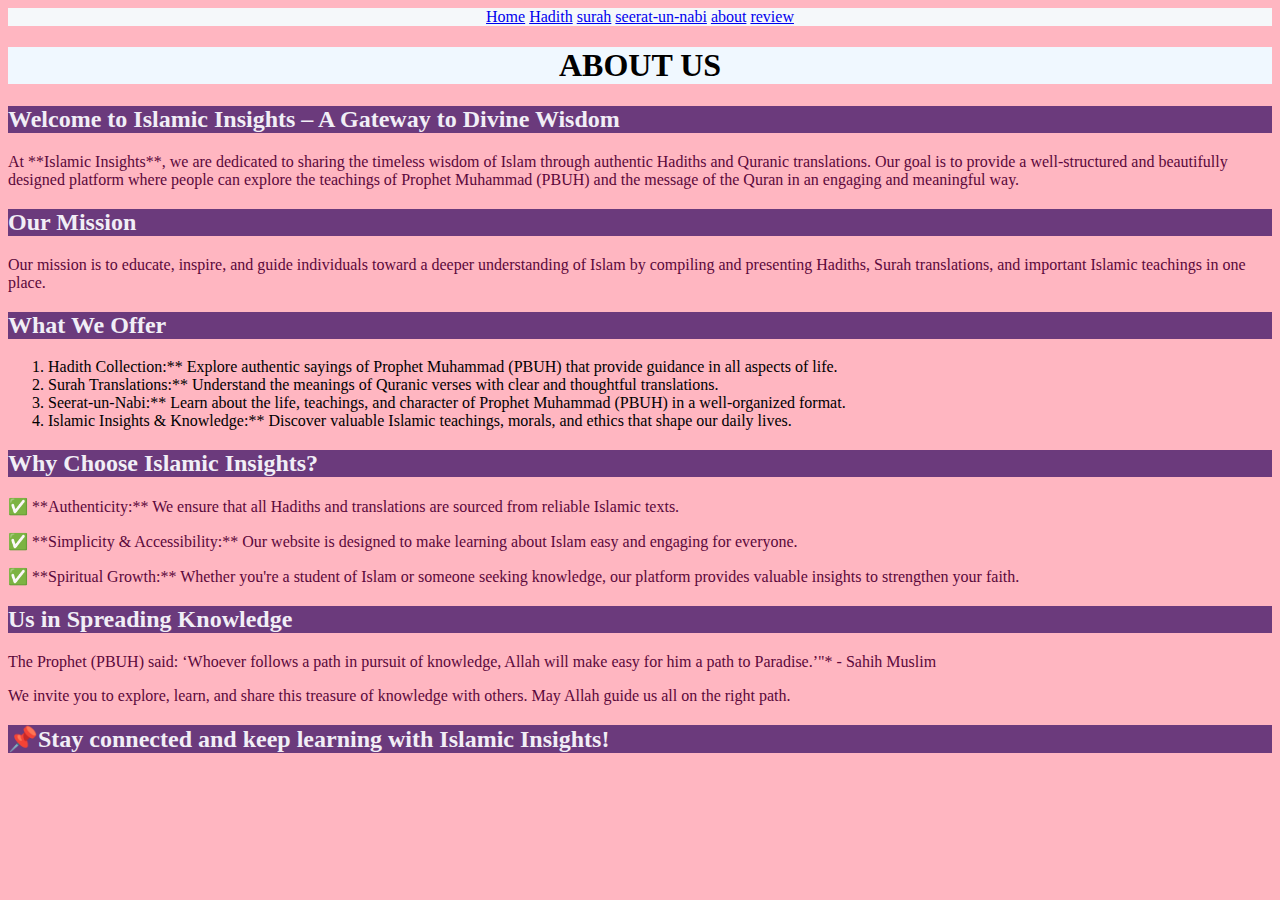
==== about.html @ e6f9dfd3 "Add files via upload" ====
<!DOCTYPE html>
<html lang="en">
    <style>
        body{
            background-color:lightpink;
            }
        h2{
            color: rgb(241, 238, 246);
            background-color: rgb(107, 58, 124);
        }
        p{
            color: #5b083b;
        }
        h1{
            color: black;
            text-align: center;
            background-color: aliceblue;
        }
        header{
             background-color: rgb(245, 248, 250);
            text-align: center;
        }
    </style>
    <head>
        <body>
            <header>
                <nav>
                   <div class="nav-links">
                        <a href="index.html">Home</a>
                        <a href="hadith.html" >Hadith</a>
                        <a href="surah.html">surah</a>
                        <a href="seerah.html">seerat-un-nabi</a>
                        <a href="about.html">about</a>
                        <a href="review.html">review</a>
                     </div>
                        </nav>
                    </header>
            <h1>ABOUT US</h1>
            <h2>Welcome to Islamic Insights – A Gateway to Divine Wisdom</h2>
            <p> At **Islamic Insights**, we are dedicated to sharing the timeless wisdom of Islam through authentic Hadiths and Quranic translations. Our goal is to provide a well-structured and beautifully designed platform where people can explore the teachings of Prophet Muhammad (PBUH) and the message of the Quran in an engaging and meaningful way.  
                <h2>Our Mission</h2>  
               <p>Our mission is to educate, inspire, and guide individuals toward a deeper understanding of Islam by compiling and presenting Hadiths, Surah translations, and important Islamic teachings in one place.  
                
            <h2>What We Offer</h2>  
            <ol>
                <li>Hadith Collection:** Explore authentic sayings of Prophet Muhammad (PBUH) that provide guidance in all aspects of life.</li>  
                <li>Surah Translations:** Understand the meanings of Quranic verses with clear and thoughtful translations.  </li>
                <li>Seerat-un-Nabi:** Learn about the life, teachings, and character of Prophet Muhammad (PBUH) in a well-organized format.</li>  
                <li>Islamic Insights & Knowledge:** Discover valuable Islamic teachings, morals, and ethics that shape our daily lives.  </li>
            </ol>
             <h2>Why Choose Islamic Insights?</h2>
                <p>✅ **Authenticity:** We ensure that all Hadiths and translations are sourced from reliable Islamic texts.  </p>
                <p>✅ **Simplicity & Accessibility:** Our website is designed to make learning about Islam easy and engaging for everyone. </p> 
                <p>✅ **Spiritual Growth:** Whether you're a student of Islam or someone seeking knowledge, our platform provides valuable insights to strengthen your faith.  </p>
            </p> 
            <h2>Us in Spreading Knowledge</h2>  
                <p>The Prophet (PBUH) said: ‘Whoever follows a path in pursuit of knowledge, Allah will make easy for him a path to Paradise.’"* - Sahih Muslim </p> 
                
               <p>We invite you to explore, learn, and share this treasure of knowledge with others. May Allah guide us all on the right path.  </p>
                
                <h2>📌Stay connected and keep learning with Islamic Insights!</h2>  
                
              
        </body>
    </head>
</html>
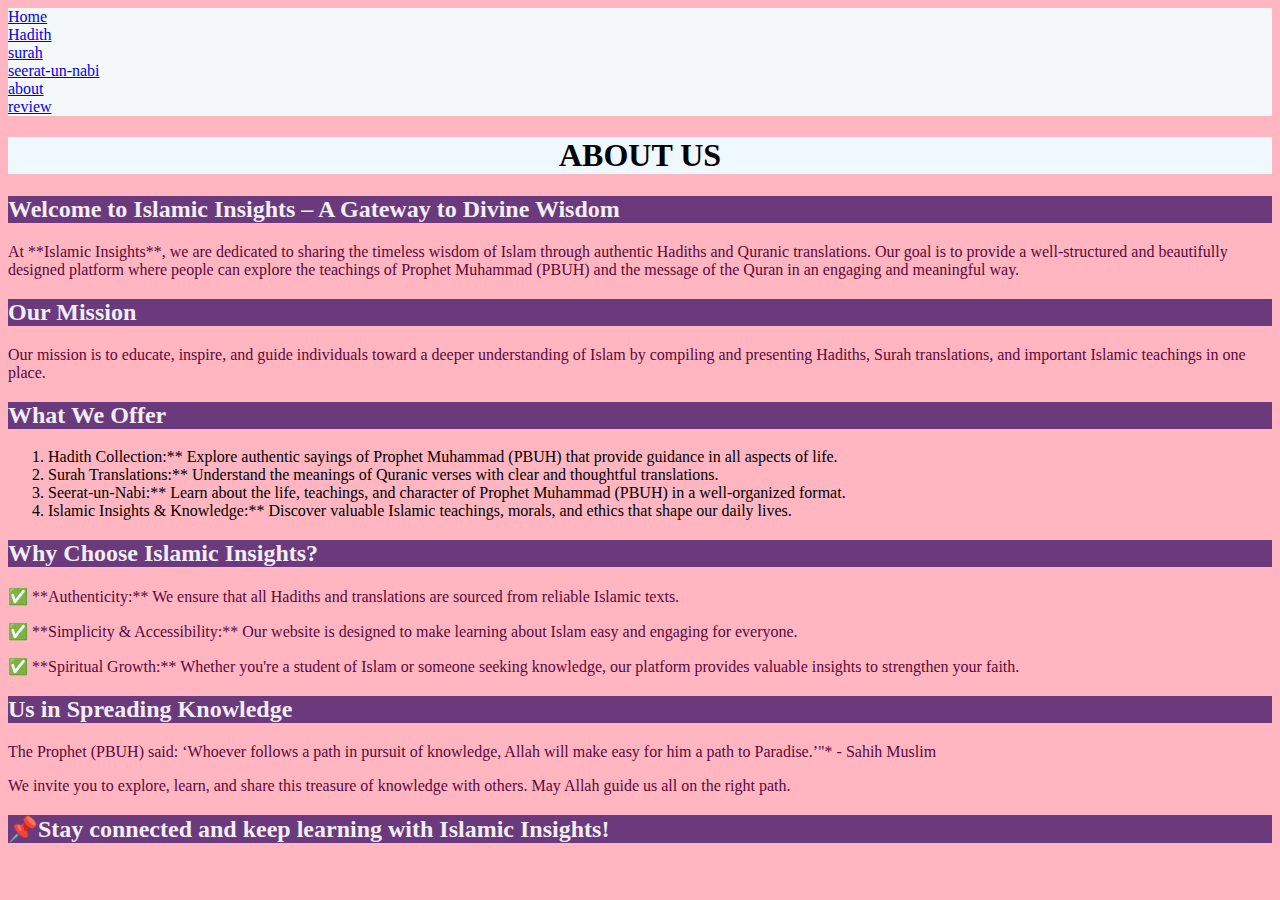
==== commit 1113c96b: "Add files via upload" ====
--- a/about.html
+++ b/about.html
@@ -1,5 +1,7 @@
 <!DOCTYPE html>
 <html lang="en">
+    <meta name="viewport" content="width=device-width, initial-scale=1.0">
+
     <style>
         body{
             background-color:lightpink;
@@ -18,7 +20,7 @@
         }
         header{
              background-color: rgb(245, 248, 250);
-            text-align: center;
+            text-align: left;
         }
     </style>
     <head>
@@ -26,12 +28,12 @@
             <header>
                 <nav>
                    <div class="nav-links">
-                        <a href="index.html">Home</a>
-                        <a href="hadith.html" >Hadith</a>
-                        <a href="surah.html">surah</a>
-                        <a href="seerah.html">seerat-un-nabi</a>
-                        <a href="about.html">about</a>
-                        <a href="review.html">review</a>
+                        <a href="index.html">Home</a><br>
+                        <a href="hadith.html" >Hadith</a><br>
+                        <a href="surah.html">surah</a><br>
+                        <a href="seerah.html">seerat-un-nabi</a><br>
+                        <a href="about.html">about</a><br>
+                        <a href="review.html">review</a><br>
                      </div>
                         </nav>
                     </header>
